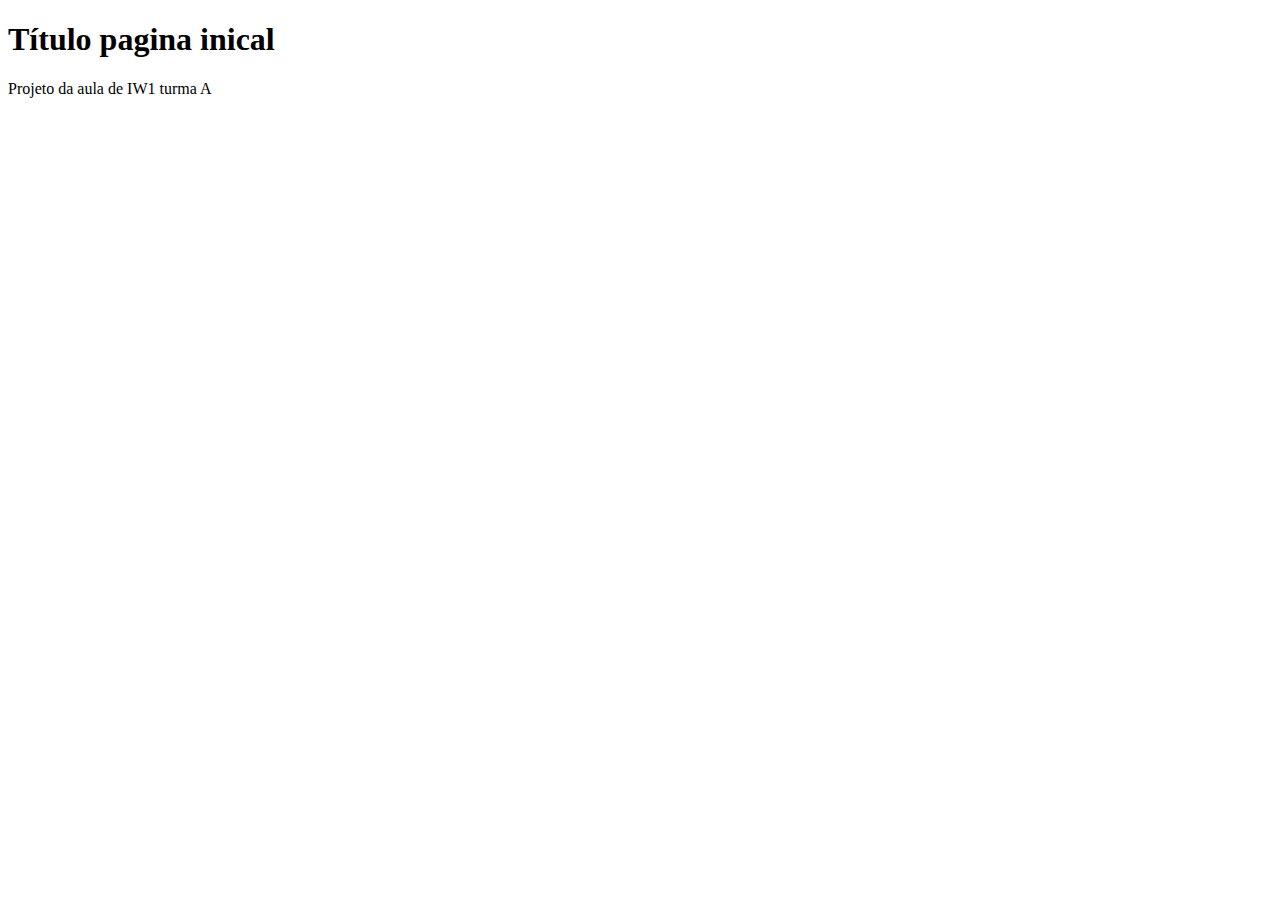
==== index.html @ 97764979 "criei o arquivo index" ====
<!DOCTYPE html>
<html lang="pt-br">
<head>
    <meta charset="UTF-8">
    <meta http-equiv="X-UA-Compatible" content="IE=edge">
    <meta name="viewport" content="width=device-width, initial-scale=1.0">
    <title>Document</title>
</head>
<body>
        <h1>Título pagina inical</h1>
        <p>
            Projeto da aula de IW1 turma A
        </p>
</body>
</html>
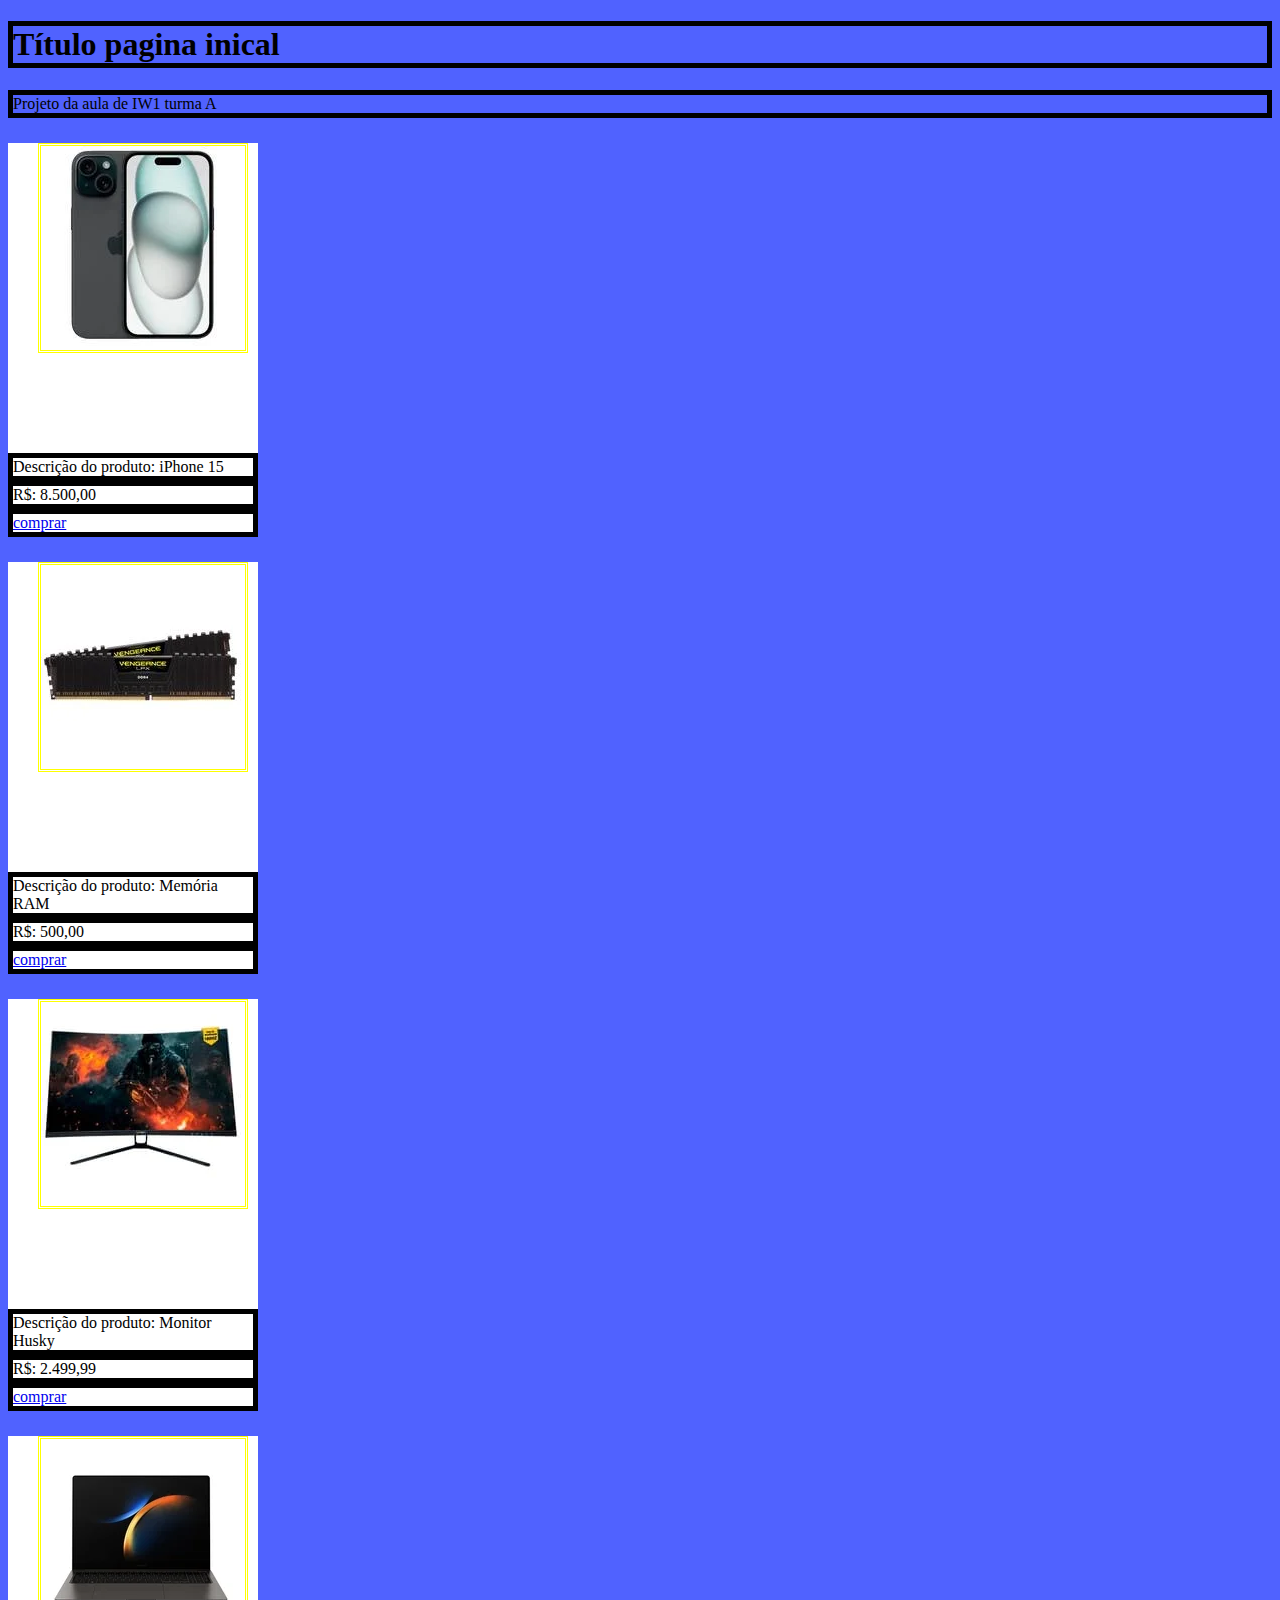
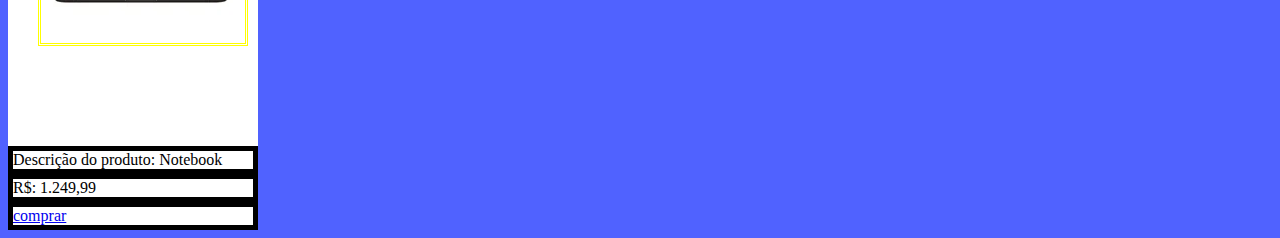
==== commit 68ee4b54: "aula 20/03" ====
--- a/index.html
+++ b/index.html
@@ -4,6 +4,7 @@
     <meta charset="UTF-8">
     <meta http-equiv="X-UA-Compatible" content="IE=edge">
     <meta name="viewport" content="width=device-width, initial-scale=1.0">
+    <link rel="stylesheet" href="estilo.css">
     <title>Document</title>
 </head>
 <body>
@@ -11,5 +12,82 @@
         <p>
             Projeto da aula de IW1 turma A
         </p>
+        <div class="card">
+            <div class="card-imagem">
+                <img src="iPhone15.webp" alt="">
+            </div>
+           
+        
+            <div>
+                Descrição do produto:
+                iPhone 15
+            </div>
+            <div>
+                R$: 8.500,00 
+            </div>
+            <div>
+                <a href="iPhone15.html">
+                    comprar
+                </a>
+            </div>
+        </div>
+        <div class="card">
+            <div class="card-imagem">
+                <img src="Memória RAM.webp" alt="">
+            </div>
+           
+        
+            <div>
+                Descrição do produto:
+                Memória RAM
+            </div>
+            <div>
+                R$: 500,00
+            </div>
+            <div>
+                <a href="Memória RAM.html">
+                    comprar
+                </a>
+            </div>
+        </div>
+        <div class="card">
+            <div class="card-imagem">
+                <img src="Monitor Husky.webp" alt="">
+            </div>
+           
+        
+            <div>
+                Descrição do produto:
+                Monitor Husky
+            </div>
+            <div>
+                R$: 2.499,99
+            </div>
+            <div>
+                <a href="Monitor Husky.html">
+                    comprar
+                </a>
+            </div>
+        </div>
+        
+        <div class="card">
+            <div class="card-imagem">
+                <img src="Notebook.webp" alt="">
+            </div>
+           
+        
+            <div>
+                Descrição do produto:
+                Notebook
+            </div>
+            <div>
+                R$: 1.249,99
+            </div>
+            <div>
+                <a href="Notebook.html">
+                    comprar
+                </a>
+            </div>
+        </div>
 </body>
 </html>--- a/estilo.css
+++ b/estilo.css
@@ -0,0 +1,24 @@
+body, html{
+    background-color: rgb(80, 98, 255);
+}
+div{
+    border: 5px solid #000000;
+}
+p{
+    border: 5px solid #000000
+}
+h1{
+    border: 5px solid #000000
+}
+.card{
+    background-color: white;
+    width: 250px;
+    border: 5px;
+}
+.card-imagem{ 
+    margin-top: 25px;
+    margin-left: 30px;
+    margin-right: 10px;
+    margin-bottom: 100px;
+    border: 3px double #ffff00
+}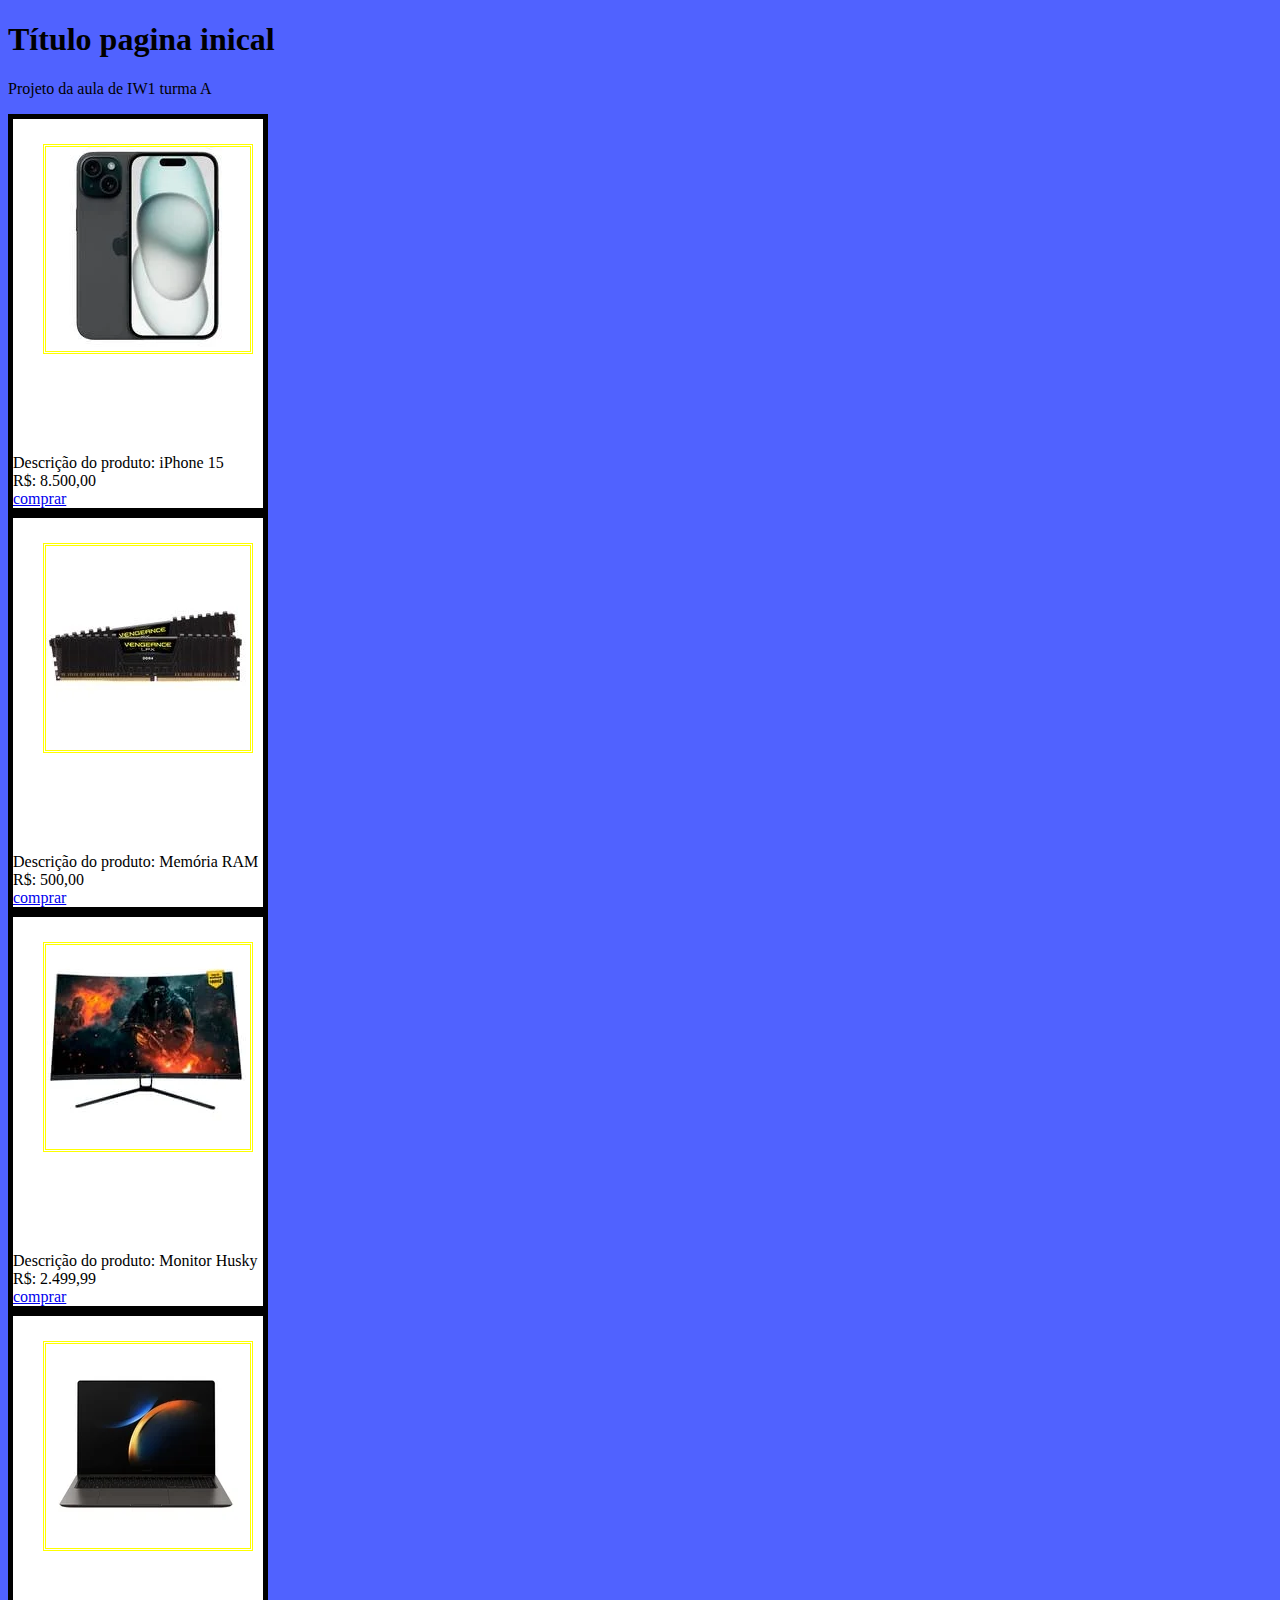
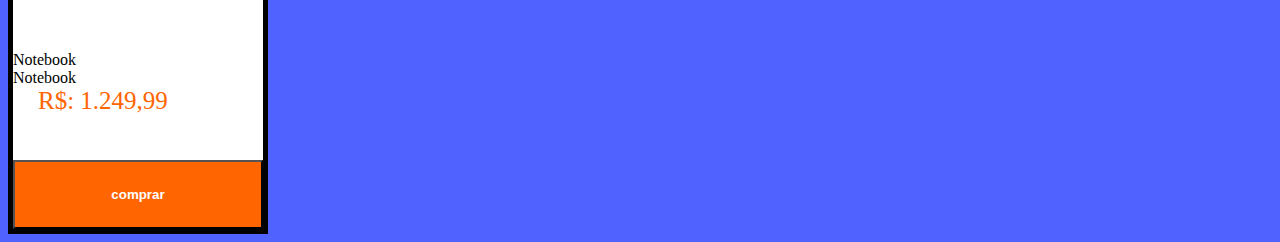
==== commit dc7f54bb: "aula 27/03" ====
--- a/index.html
+++ b/index.html
@@ -77,17 +77,19 @@
            
         
             <div>
-                Descrição do produto:
                 Notebook
-            </div>
-            <div>
+            </div class="card-descricao">
+            Notebook
+            <div class="card-preco">
                 R$: 1.249,99
             </div>
             <div>
-                <a href="Notebook.html">
+                
+                <button class="card-botao">
                     comprar
-                </a>
+                </button>
             </div>
         </div>
+        <div
 </body>
 </html>--- a/estilo.css
+++ b/estilo.css
@@ -2,18 +2,18 @@
     background-color: rgb(80, 98, 255);
 }
 div{
-    border: 5px solid #000000;
+    
 }
 p{
-    border: 5px solid #000000
+    
 }
 h1{
-    border: 5px solid #000000
+  
 }
 .card{
     background-color: white;
     width: 250px;
-    border: 5px;
+    border: 5px solid;
 }
 .card-imagem{ 
     margin-top: 25px;
@@ -21,4 +21,29 @@
     margin-right: 10px;
     margin-bottom: 100px;
     border: 3px double #ffff00
+}
+.card-botao{
+    width: 100%; /*Largura do elemento*/
+    padding: 25px 0;/*Espaçamento interno*/
+    background-color: #ff6500;/*Cor de fundo*/
+    color: #FFFFFF; /*Cor do texto*/
+    font-family: arial; /*Tipo de fonte*/
+    font-weight: bold; /*Peso na fonte negrito*/
+}
+.card-descricao{
+    font-family: Arial; /*tipo de texto*/
+    font-weight: Bold;/*ngrito*/
+    font-size: 18px;
+    margin-top: 10px;/*margin acima*/
+    margin-bottom: 150px;/*margin em baixo*/
+    padding-left: 10px;/*Espaçamento interno esquerda*/
+    padding-right: 10px;/*Espaçamento interno direita*/
+    text-align: center;/*Alinha o texto no cento*/
+}
+.card-preco{
+    font-family: impact;/*tipo de fonte*/
+    font-size: 25px;/*tamanho da fonte*/
+    color:#ff6500;/*cor da fonte*/
+    margin-bottom: 45px;/*margem em baixo*/
+    padding-left: 10%/*espaçamento interno esquerda*/
 }